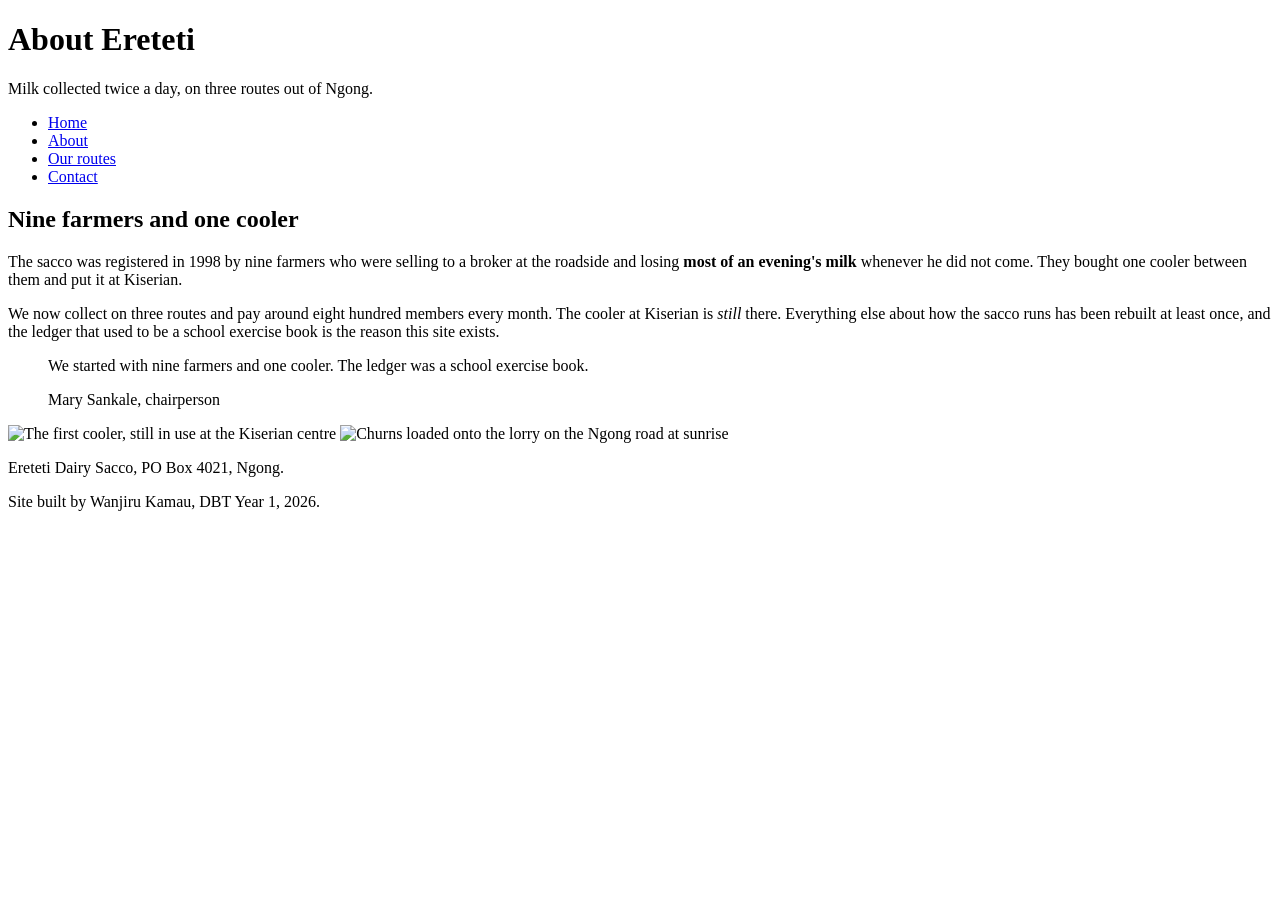
==== about.html @ f7311ba6 "Add 4-page Ereteti Dairy Sacco site for Week 2 lab" ====
<!DOCTYPE html>
<html lang="en">
<head>
<meta charset="utf-8">
<title>About us - Ereteti Dairy Sacco</title>
</head>
<body>
<header>
<h1>About Ereteti</h1>
<p>Milk collected twice a day, on three routes out of Ngong.</p>
</header>
<nav>
<ul>
<li><a href="index.html">Home</a></li>
<li><a href="about.html">About</a></li>
<li><a href="routes.html">Our routes</a></li>
<li><a href="contact.html">Contact</a></li>
</ul>
</nav>
<main>
<h2>Nine farmers and one cooler</h2>
<p>The sacco was registered in 1998 by nine farmers who were selling to a broker at the roadside and losing <strong>most of an evening's milk</strong> whenever he did not come. They bought one cooler between them and put it at Kiserian.</p>
<p>We now collect on three routes and pay around eight hundred members every month. The cooler at Kiserian is <em>still</em> there. Everything else about how the sacco runs has been rebuilt at least once, and the ledger that used to be a school exercise book is the reason this site exists.</p>

<blockquote>
<p>We started with nine farmers and one cooler. The ledger was a school exercise book.</p>
<footer>Mary Sankale, chairperson</footer>
</blockquote>

<img src="img/first-cooler.jpg" alt="The first cooler, still in use at the Kiserian centre">

<img src="img/collection-lorry.jpg" alt="Churns loaded onto the lorry on the Ngong road at sunrise">
</main>
<footer>
<p>Ereteti Dairy Sacco, PO Box 4021, Ngong.</p>
<p>Site built by Wanjiru Kamau, DBT Year 1, 2026.</p>
</footer>
</body>
</html>
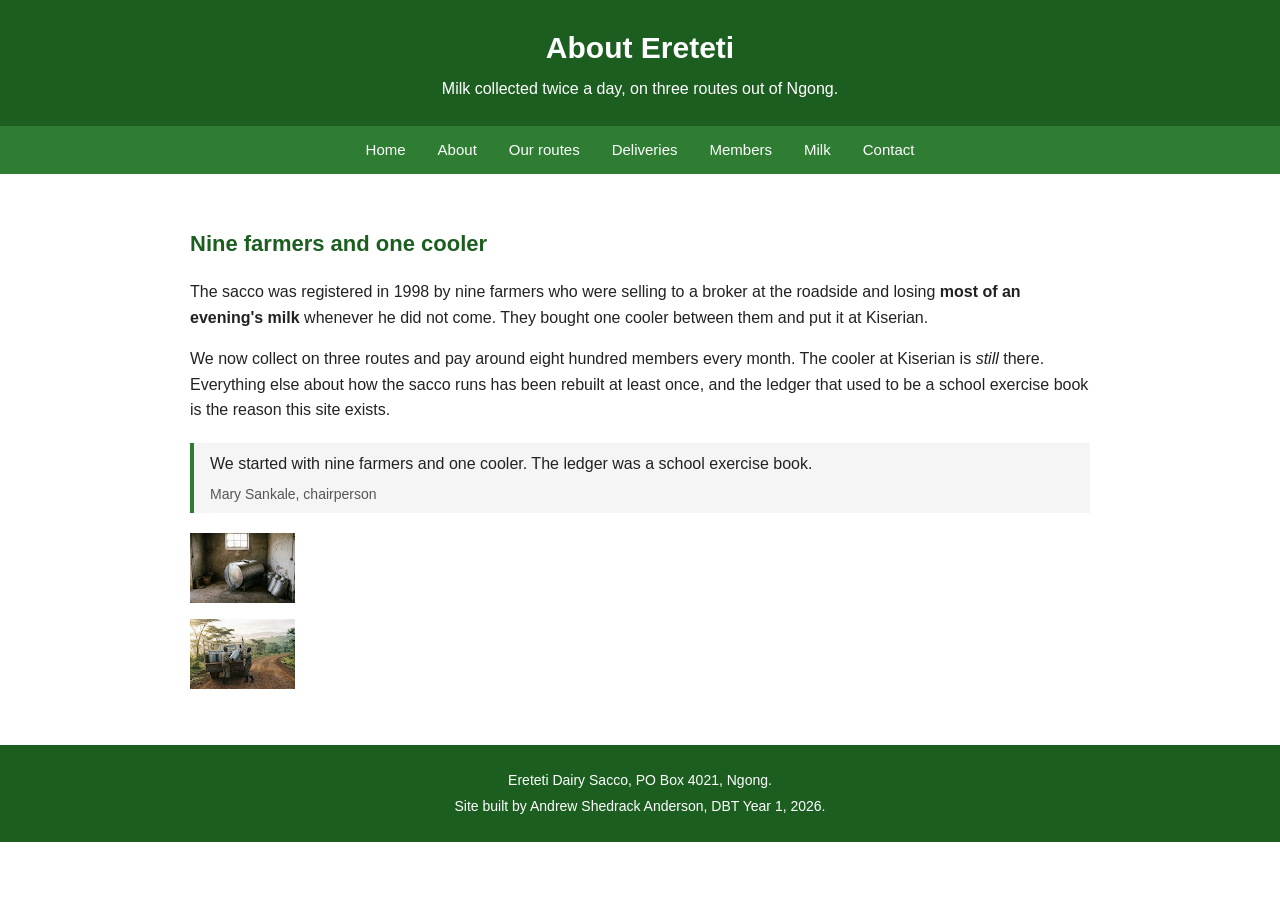
==== commit 54cbfd96: "Week 8 JS practical: complete 7-page site with CSS and js/main.js" ====
--- a/about.html
+++ b/about.html
@@ -3,6 +3,8 @@
 <head>
 <meta charset="utf-8">
 <title>About us - Ereteti Dairy Sacco</title>
+<link rel="stylesheet" href="css/style.css">
+<script src="js/main.js" defer></script>
 </head>
 <body>
 <header>
@@ -14,6 +16,9 @@
 <li><a href="index.html">Home</a></li>
 <li><a href="about.html">About</a></li>
 <li><a href="routes.html">Our routes</a></li>
+<li><a href="deliveries.html">Deliveries</a></li>
+<li><a href="members.html">Members</a></li>
+<li><a href="milk.html">Milk</a></li>
 <li><a href="contact.html">Contact</a></li>
 </ul>
 </nav>
@@ -33,7 +38,7 @@
 </main>
 <footer>
 <p>Ereteti Dairy Sacco, PO Box 4021, Ngong.</p>
-<p>Site built by Wanjiru Kamau, DBT Year 1, 2026.</p>
+<p>Site built by Andrew Shedrack Anderson, DBT Year 1, 2026.</p>
 </footer>
 </body>
-</html>+</html>
--- a/css/style.css
+++ b/css/style.css
@@ -0,0 +1,201 @@
+/* Ereteti Dairy Sacco - stylesheet
+   One simple stylesheet for the whole site.
+   Dark green header, plain readable body, centred content column. */
+
+/* Page basics */
+body {
+    margin: 0;
+    font-family: -apple-system, BlinkMacSystemFont, "Segoe UI", Roboto, Arial, sans-serif;
+    font-size: 16px;
+    line-height: 1.6;
+    color: #222222;
+    background: #ffffff;
+}
+
+/* Header */
+header {
+    background: #1B5E20;
+    color: #ffffff;
+    padding: 24px 16px;
+    text-align: center;
+}
+
+header h1 {
+    margin: 0 0 4px 0;
+    font-size: 30px;
+}
+
+header p {
+    margin: 0;
+    font-size: 16px;
+}
+
+/* Navigation */
+nav {
+    background: #2E7D32;
+}
+
+nav ul {
+    list-style: none;
+    margin: 0 auto;
+    padding: 0;
+    max-width: 900px;
+    display: flex;
+    flex-wrap: wrap;
+    justify-content: center;
+}
+
+nav li {
+    margin: 0;
+}
+
+nav a {
+    display: block;
+    color: #ffffff;
+    text-decoration: none;
+    padding: 12px 16px;
+    font-size: 15px;
+}
+
+nav a:hover {
+    background: #1B5E20;
+    text-decoration: underline;
+}
+
+/* Main content column */
+main {
+    max-width: 900px;
+    margin: 0 auto;
+    padding: 24px 16px 40px 16px;
+}
+
+h2 {
+    color: #1B5E20;
+    font-size: 22px;
+    margin-top: 28px;
+}
+
+h3 {
+    color: #1B5E20;
+    font-size: 18px;
+}
+
+img {
+    max-width: 100%;
+    height: auto;
+    display: block;
+    margin: 16px 0;
+}
+
+blockquote {
+    border-left: 4px solid #2E7D32;
+    margin: 20px 0;
+    padding: 8px 16px;
+    background: #f5f5f5;
+}
+
+blockquote p {
+    margin: 0 0 6px 0;
+}
+
+blockquote footer {
+    background: none;
+    color: #555555;
+    padding: 0;
+    text-align: left;
+    font-size: 14px;
+}
+
+/* Forms */
+form {
+    max-width: 520px;
+}
+
+label {
+    display: block;
+    margin: 14px 0 4px 0;
+    font-weight: bold;
+}
+
+input[type="text"],
+input[type="number"],
+input[type="date"],
+input[type="search"],
+select {
+    width: 100%;
+    box-sizing: border-box;
+    padding: 10px;
+    font-size: 16px;
+    border: 1px solid #999999;
+    border-radius: 4px;
+}
+
+input[type="search"] {
+    max-width: 520px;
+    margin: 8px 0 16px 0;
+}
+
+button,
+input[type="submit"] {
+    background: #1B5E20;
+    color: #ffffff;
+    border: none;
+    padding: 12px 24px;
+    font-size: 16px;
+    border-radius: 4px;
+    cursor: pointer;
+    margin-top: 16px;
+}
+
+button:hover,
+input[type="submit"]:hover {
+    background: #2E7D32;
+}
+
+/* Error and success messages */
+.error {
+    color: #c62828;
+    font-weight: bold;
+}
+
+.success {
+    color: #1B5E20;
+    font-weight: bold;
+}
+
+/* Tables */
+table {
+    width: 100%;
+    border-collapse: collapse;
+    margin: 16px 0;
+}
+
+th,
+td {
+    border: 1px solid #bbbbbb;
+    padding: 10px;
+    text-align: left;
+}
+
+th {
+    background: #e8f5e9;
+    color: #1B5E20;
+}
+
+tfoot td {
+    font-weight: bold;
+    background: #f5f5f5;
+}
+
+/* Footer */
+footer {
+    background: #1B5E20;
+    color: #ffffff;
+    text-align: center;
+    padding: 20px 16px;
+    font-size: 14px;
+}
+
+footer p {
+    margin: 4px 0;
+}
